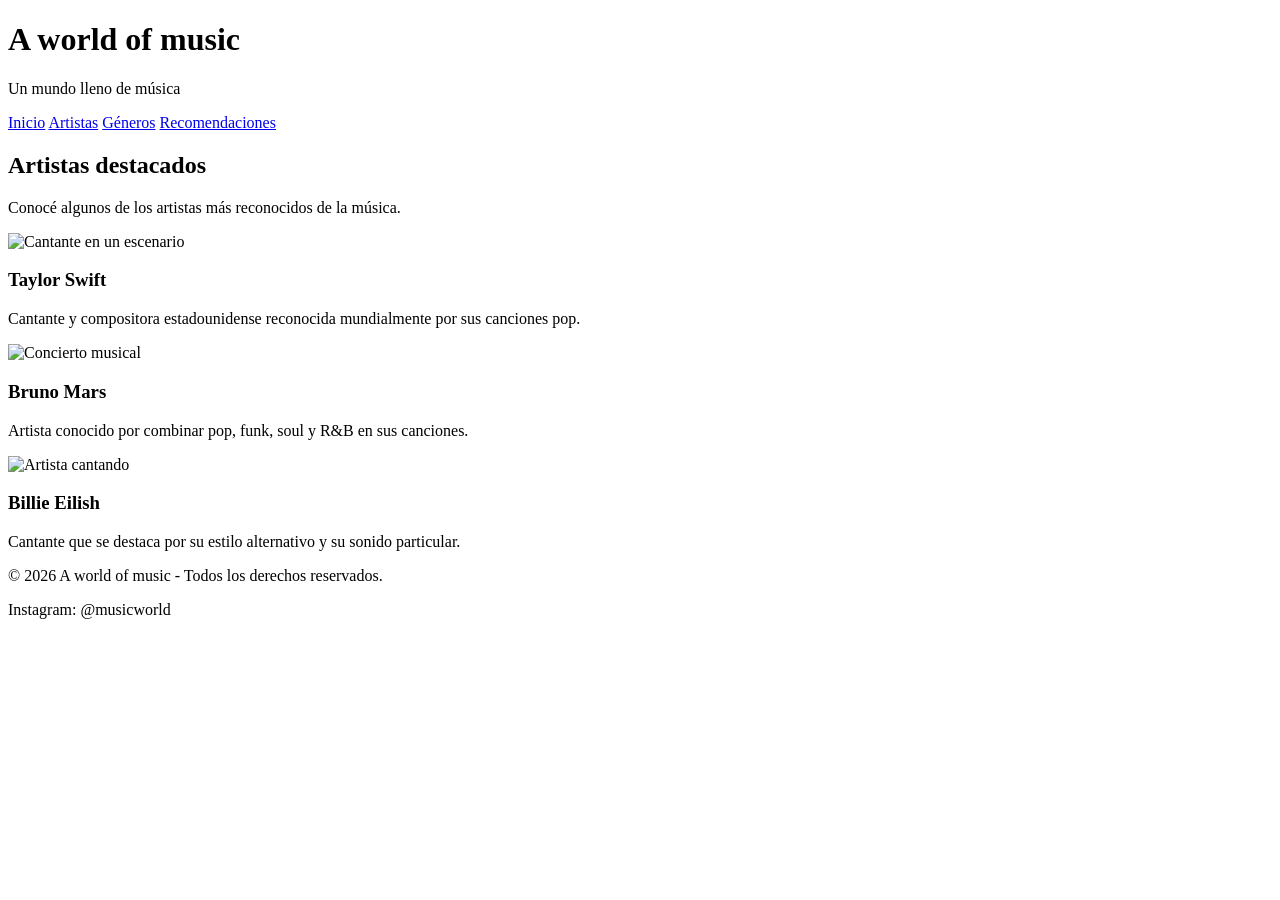
==== artisats.html @ 6f4eb946 "-tp-final-gonzalez-tiago-4C" ====
<!DOCTYPE html>
<html lang="es">
<head>
    <meta charset="UTF-8">
    <meta name="viewport" content="width=device-width, initial-scale=1.0">
    <title>A world of music - Artistas</title>
    <link rel="stylesheet" href="styles.css">
</head>
<body>

    <header>
        <h1>A world of music</h1>
        <p>Un mundo lleno de música</p>
    </header>

    <nav>
        <a href="index.html">Inicio</a>
        <a href="artistas.html">Artistas</a>
        <a href="generos.html">Géneros</a>
        <a href="recomendaciones.html">Recomendaciones</a>
    </nav>

    <main>
        <section>
            <h2>Artistas destacados</h2>
            <p>Conocé algunos de los artistas más reconocidos de la música.</p>

            <div class="tarjetas">

                <article class="card">
                    <img src="https://images.unsplash.com/photo-1508700115892-45ecd05ae2ad?w=600"
                         alt="Cantante en un escenario">
                    <h3>Taylor Swift</h3>
                    <p>Cantante y compositora estadounidense reconocida mundialmente por sus canciones pop.</p>
                </article>

                <article class="card">
                    <img src="https://images.unsplash.com/photo-1501386761578-eac5c94b800a?w=600"
                         alt="Concierto musical">
                    <h3>Bruno Mars</h3>
                    <p>Artista conocido por combinar pop, funk, soul y R&B en sus canciones.</p>
                </article>

                <article class="card">
                    <img src="https://images.unsplash.com/photo-1516280440614-37939bbacd81?w=600"
                         alt="Artista cantando">
                    <h3>Billie Eilish</h3>
                    <p>Cantante que se destaca por su estilo alternativo y su sonido particular.</p>
                </article>

            </div>
        </section>
    </main>

    <footer>
        <p>© 2026 A world of music - Todos los derechos reservados.</p>
        <p>Instagram: @musicworld</p>
    </footer>

</body>
</html>
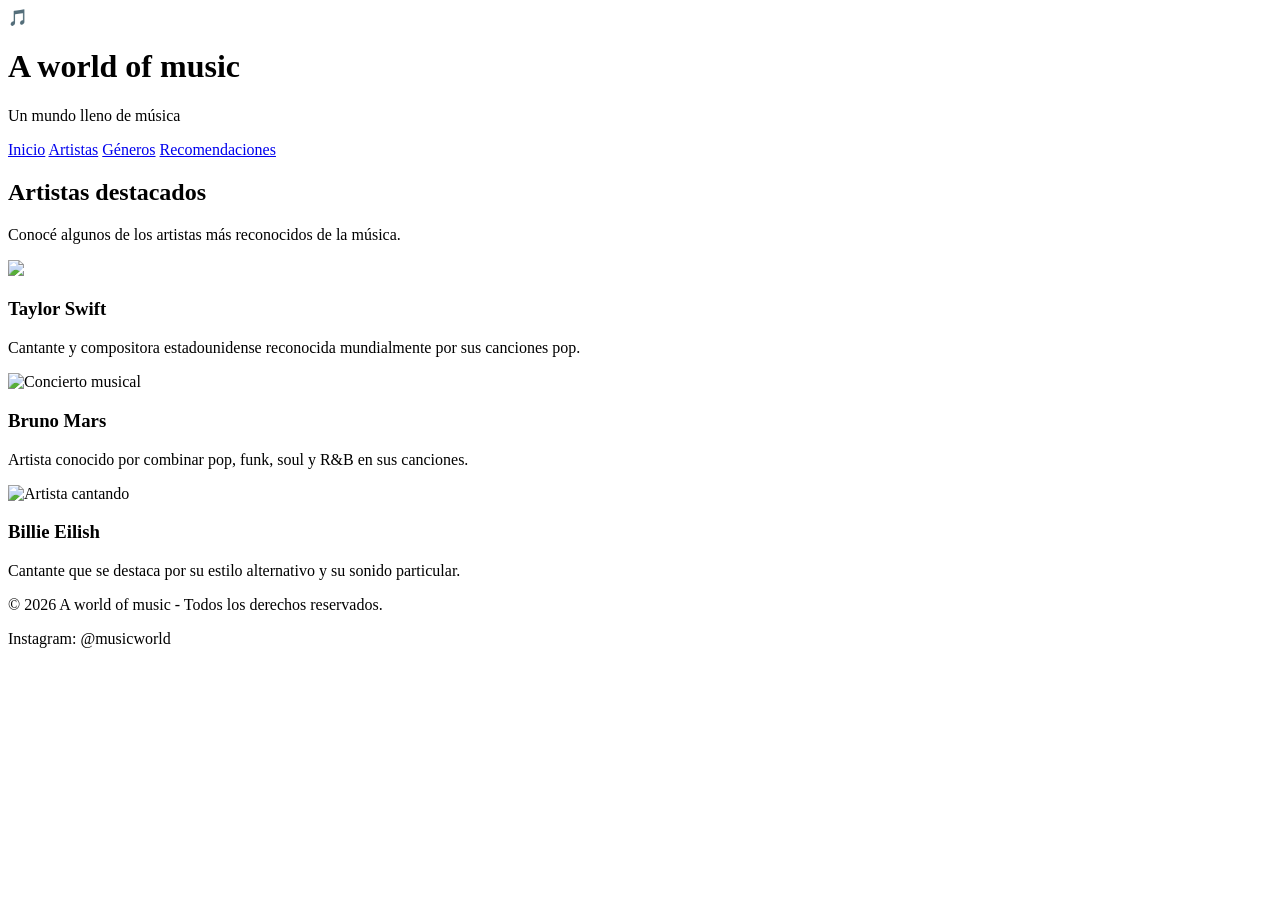
==== commit a6c9fa3d: "-tp-final-gonzalez-tiago-4C" ====
--- a/artisats.html
+++ b/artisats.html
@@ -10,6 +10,7 @@
 <body>
 
     <header>
+        <div class="logo">🎵</div>
         <h1>A world of music</h1>
         <p>Un mundo lleno de música</p>
     </header>
@@ -29,7 +30,8 @@
             <div class="tarjetas">
 
                 <article class="card">
-                    <img src="https://images.unsplash.com/photo-1508700115892-45ecd05ae2ad?w=600"
+                    <img src=
+                    
                          alt="Cantante en un escenario">
                     <h3>Taylor Swift</h3>
                     <p>Cantante y compositora estadounidense reconocida mundialmente por sus canciones pop.</p>
